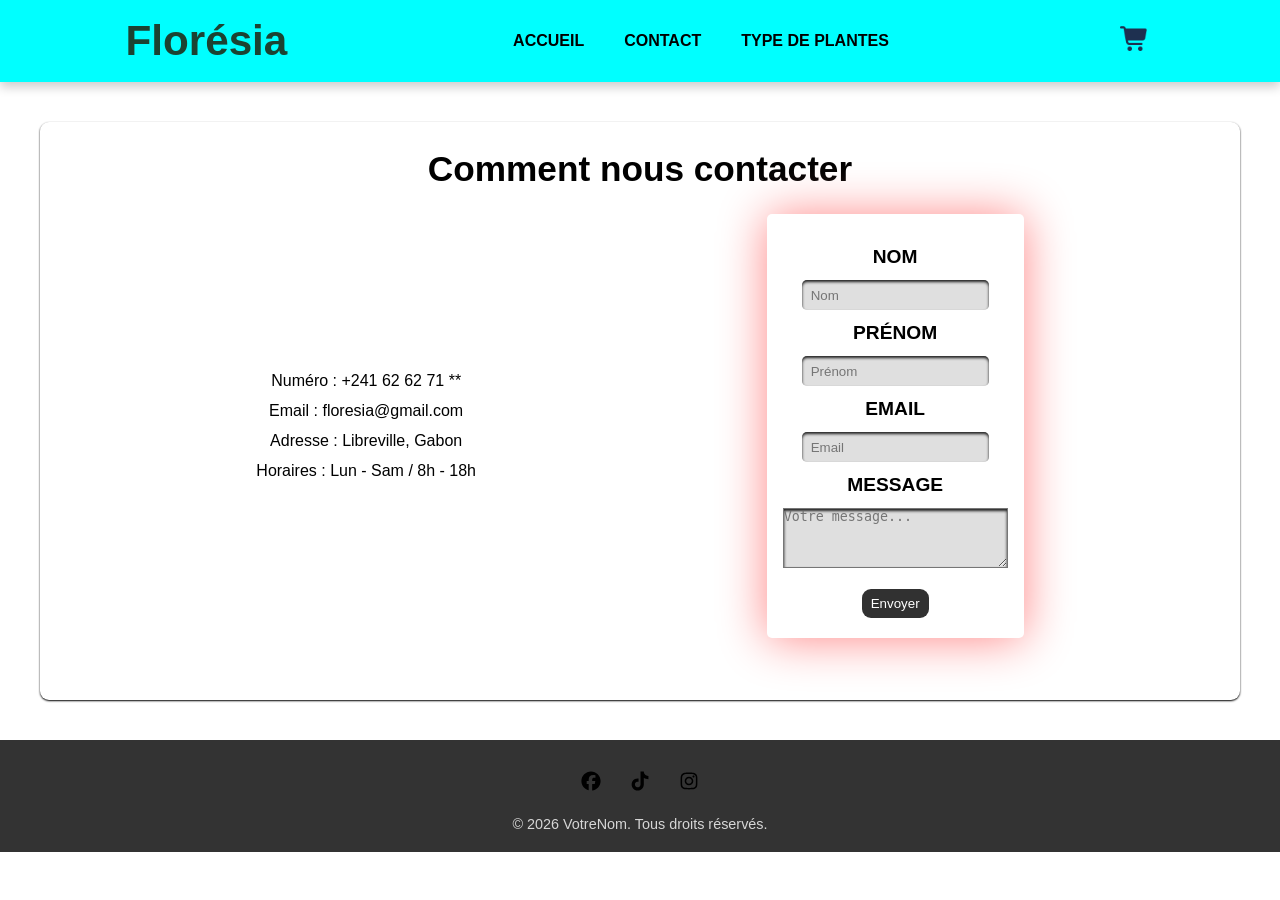
==== contact.html @ 77172cc5 "je viens de finir" ====
<!doctype html>
<html lang="en">
  <head>
    <meta charset="UTF-8" />
    <meta name="viewport" content="width=device-width, initial-scale=1.0" />
    <title>Site vitrine des plantes Florésia</title>
    <link rel="stylesheet" href="style/plante.css" />
    <link rel="stylesheet" href="style/accueil.css" />
    <link rel="stylesheet" href="style/contact.css" />
  </head>
  <body>
    <!-- en-tete -->
    <header>
      <h2 class="logo"><span>Florésia</span></h2>
      <nav>
        <ul>
          <li><a href="index.html">Accueil</a></li>
          <li><a href="contact.html">Contact</a></li>
          <li><a href="plante.html">Type de plantes</a></li>
        </ul>
      </nav>

      <a href="#"
        ><img
          class="cart-shopping"
          src="images/cart-shopping-solid.png"
          alt="cart-shopping"
      /></a>
    </header>

   <main>
  <section class="contact">
    <h2>Comment nous contacter</h2>

    <div class="box-info">

      <!-- Infos -->
      <div class="info-nume">
        <div>
          <p>Numéro : +241 62 62 71 **</p>
          <p> Email : floresia@gmail.com</p>
          <p>Adresse : Libreville, Gabon</p>
          <p>Horaires : Lun - Sam / 8h - 18h</p>
        </div>
      </div>

      <!-- Formulaire -->
      <div class="form">
        <form action="" method="post">

          <label for="nom">Nom</label>
          <input type="text" id="nom" name="nom" placeholder="Nom" required />

          <label for="prenom">Prénom</label>
          <input type="text" id="prenom" name="prenom" placeholder="Prénom" required />

          <label for="email">Email</label>
          <input type="email" id="email" name="email" placeholder="Email" required />

          <label for="message">Message</label>
          <textarea name="message" id="message" placeholder="Votre message..." required></textarea>

          <button class="btn" type="submit">Envoyer</button>

        </form>
      </div>

    </div>
  </section>
</main>

    <!-- footer -->

    <footer>
      <div class="footer-container">
        <div class="reseau">
          <a href="#" class="reseau-footer" aria-label="Facebook"
            ><img src="images/facebook.svg" alt="facebook"
          /></a>
          <a href="#" class="reseau-footer" aria-label="TikTok"
            ><img src="images/tiktok.svg" alt="tiktok"
          /></a>
          <a href="#" class="reseau-footer" aria-label="Instagram"
            ><img src="images/instagram.svg" alt="instagram"
          /></a>
        </div>
        <div class="copyright">
          <p>&copy; 2026 VotreNom. Tous droits réservés.</p>
        </div>
      </div>
    </footer>
  </body>
</html>
---- style/plante.css ----
.averticement{
    margin-top: 30px;
    box-shadow: 0px 1px 2px black;
    border-radius: 9px;
    padding: 2em;
    display: flex;
    text-align: center;
    justify-content: center;
    line-height: 30px;
    transition: 0.4s ease;
}

.averticement:hover{
    background-color: rgba(255, 131, 131, 0.858);
}

.averticement-titre{
    color: red;
    font-weight: 700;
    font-size: 2rem;
    text-transform: uppercase;
}
---- style/accueil.css ----
* {
  margin: 0;
  padding: 0;
  box-sizing: border-box;
}

body {
  background-color: white;
  font-family: Arial, Helvetica, sans-serif;
}

/* header */

header {
  display: flex;
  justify-content: space-around;
  align-items: center;
  background-color: aqua;
  padding: 15px;
  box-shadow: 0px 5px 10px rgba(0, 0, 0, 0.2);
}


.cart-shopping {
  height: 30px;
  width: 30px;
}

span {
  font-family: Arial, Helvetica, sans-serif;
  font-weight: 700;
  font-size: 1.2em;
  color: #1b4332;
}

nav {
  display: flex;
  text-transform: uppercase;
  font-family: Arial, Helvetica, sans-serif;
  font-weight: 700;
  font-weight: bold;
}

ul {
  display: flex;
  gap: 30px;
  list-style: none; 
}

ul a:hover{
    color: aliceblue;
    background-color: #000000;
}

a {
  text-decoration: none;
  color: black;
  cursor: pointer;
  padding: 9px 5px;
  border-radius: 12px;
 transition: 0.5s;
}


main {
  margin: 40px;
}

/* presentation */

.presentation {
  display: flex;
  flex-direction: column;
  height: 50vh;
  text-align: center;
  justify-content: center;
  background-image: url(../images/font-presentation.jpg);
  background-position: center;
  background-size: cover;
  padding: 20px;
}

h1 {
  color: aliceblue;
  text-transform: uppercase;
  font-weight: bold;
}

.paragraphe-presentation {
  color: aliceblue;
  padding-top: 20px;
}

/* Les plantes les plus aimées */

.les-plantes-les-plus-aimées{
    display: flex;
    align-items: center;
    justify-content: center;
    margin-top: 20px;
    flex-direction: column;
    box-shadow: 0px 2px 3px rgb(56, 56, 55);
    border-radius: 20px;
    padding: 2em;
}
h2 {
  font-family: Arial, Helvetica, sans-serif;
  font-size: 2.2em;
  font-weight: 700;
}

.image{
    height: 12rem;
    border-radius: 29px;
}

.principal{
  display: flex;
  align-items: center;
  justify-content: center;  
  margin-top: 25px;
  padding: 30px;
  gap: 30px;
  flex-wrap: wrap;
}

button{
    padding: 7px 9px;
    border-radius: 9px;
    border: none;
    background-color: rgb(49, 49, 49);
    color: white;
    cursor: pointer;
    transition: 0.3s;
}

button:hover{
    background-color: aquamarine;
}


.box{
    display: block;
    text-align: center;
    gap: 30px;
    padding: 1em;
    box-shadow: 1px 1px 3px rgb(141, 90, 90);
    border-radius: 20px;
}

.nom-plantes{
    font-family: Arial, Helvetica, sans-serif;
    font-size: 1.4rem;
    color: black;
}

.detail-para{
    font-family: Arial, Helvetica, sans-serif;
    font-size: 1.1rem;
    color: black;
}

.voir{
    color: #000000;
    font-weight: 700;
    cursor: pointer;
    transition: 0.3s;
}
.voir:hover{
    color: rgb(2, 64, 251);
}

/* partenaire */


.partenaire{
    display: flex;
    flex-direction: column;
    margin-top: 18px;
}


.Partenaire-titre{
    align-items: center;
    text-align: center;

}
marquee{
  background-color: rgb(227, 255, 246);
  box-shadow: inset 0px 1px 2px rgb(0, 0, 0);
  margin-top: 20px;
  align-items: center;
  border: none;
}

marquee img {
    height: 50px; 
    width: auto;   
    margin-top: 20px;
    gap: 40px;
    border-radius: 12px;
}


/* footer */
footer {
  background-color: #333;
  color: white;
  padding: 20px 0;
  margin-top: auto; 
}


.footer-container {
  display: flex;
  flex-direction: column;
  align-items: center;
  gap: 10px;
}

.reseau {
  display: flex;
  gap: 15px; /* Espace entre les icônes */
}

.reseau-footer img {
  width: 24px; /* Taille des icônes */
  height: 24px;
}

.copyright {
  font-size: 0.9rem;
  opacity: 0.8;
}
---- style/contact.css ----
.contact{
    margin-top: 30px;
    box-shadow: 0px 1px 2px black;
    border-radius: 9px;
    padding: 2em;
    display: flex;
    flex-direction: column;
    text-align: center;
    justify-content: center;
    line-height: 30px;
    transition: 0.4s ease;
}

.box-info{
    display: flex;
    margin: 20px;
    justify-content: space-around;
    align-items: center;
    padding: 10px 19px;
    /* overflow: hidden; */
}

.info-nume{
    display: flex;
    align-items: center;
    justify-content: center;
}

form{
    display: flex;
    flex-direction: column;
    align-items: center;  
    padding: 20px 16px; 
    box-shadow: 0px 1px 3pc rgb(255, 133, 133);
    border-radius: 5px;
}

label{
   font-size: 1.2em;
   text-transform: uppercase;
   font-weight: 600;
   color: black;
   padding: 8px;
}

input{
    border: none;
    background-color: rgba(203, 203, 203, 0.608);
    box-shadow: 0px 2px 3px rgb(30, 30, 30) inset;
    height: 30px;
    border-radius: 5px;
    padding: 9px;
}


textarea{
    height: 60px;
    width:225px;
    background-color: rgba(203, 203, 203, 0.608);
    box-shadow: 0px 2px 3px rgb(30, 30, 30) inset;
}

.btn{
    margin-top: 21px;
}
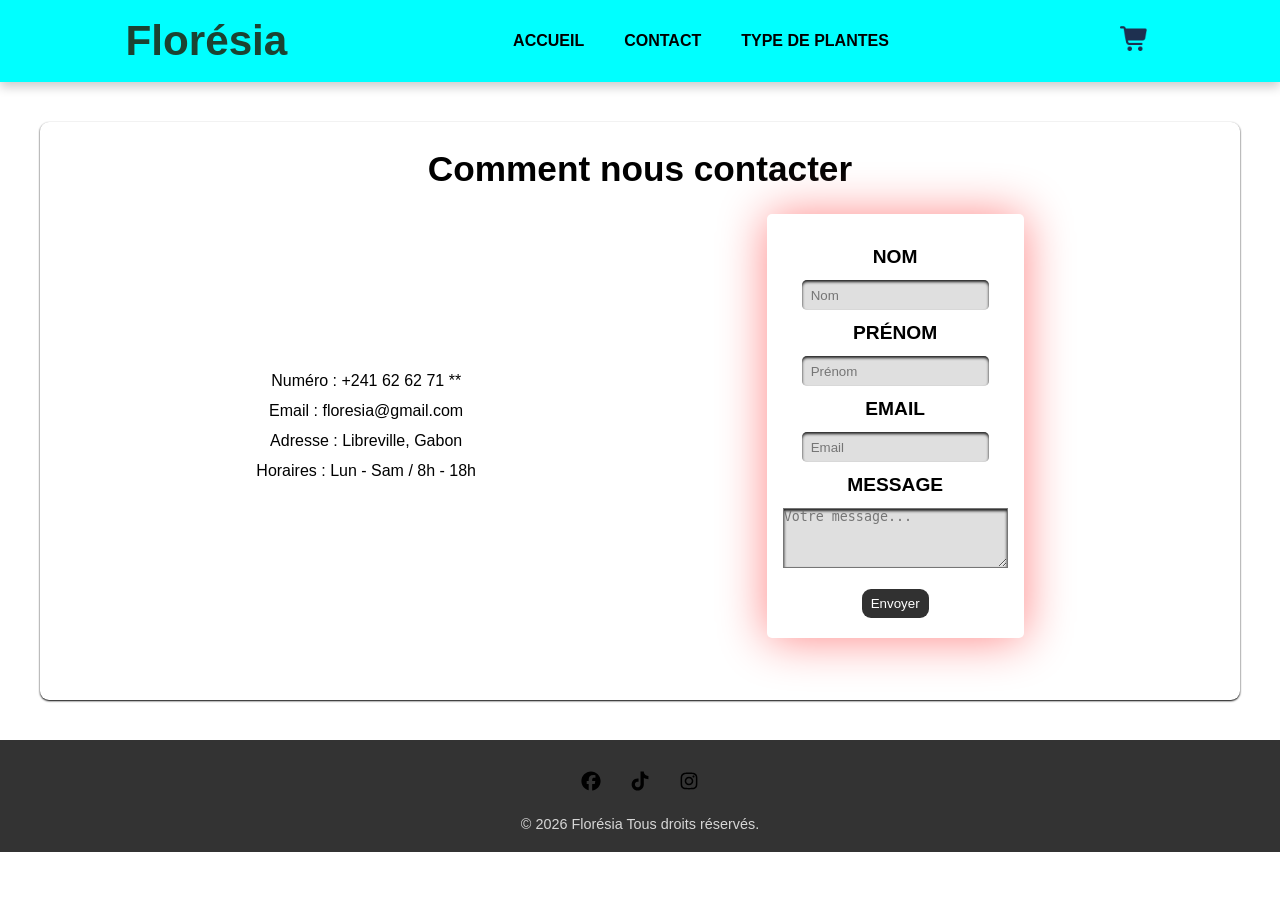
==== commit 7be28967: "le projet est fini" ====
--- a/contact.html
+++ b/contact.html
@@ -85,7 +85,7 @@
           /></a>
         </div>
         <div class="copyright">
-          <p>&copy; 2026 VotreNom. Tous droits réservés.</p>
+          <p>&copy; 2026 Florésia Tous droits réservés.</p>
         </div>
       </div>
     </footer>
--- a/style/plante.css
+++ b/style/plante.css
@@ -7,6 +7,7 @@
     text-align: center;
     justify-content: center;
     line-height: 30px;
+    justify-content: space-around;
     transition: 0.4s ease;
 }
 
--- a/style/accueil.css
+++ b/style/accueil.css
@@ -19,6 +19,7 @@
   background-color: aqua;
   padding: 15px;
   box-shadow: 0px 5px 10px rgba(0, 0, 0, 0.2);
+  
 }
 
 
@@ -103,6 +104,7 @@
     box-shadow: 0px 2px 3px rgb(56, 56, 55);
     border-radius: 20px;
     padding: 2em;
+
 }
 h2 {
   font-family: Arial, Helvetica, sans-serif;
